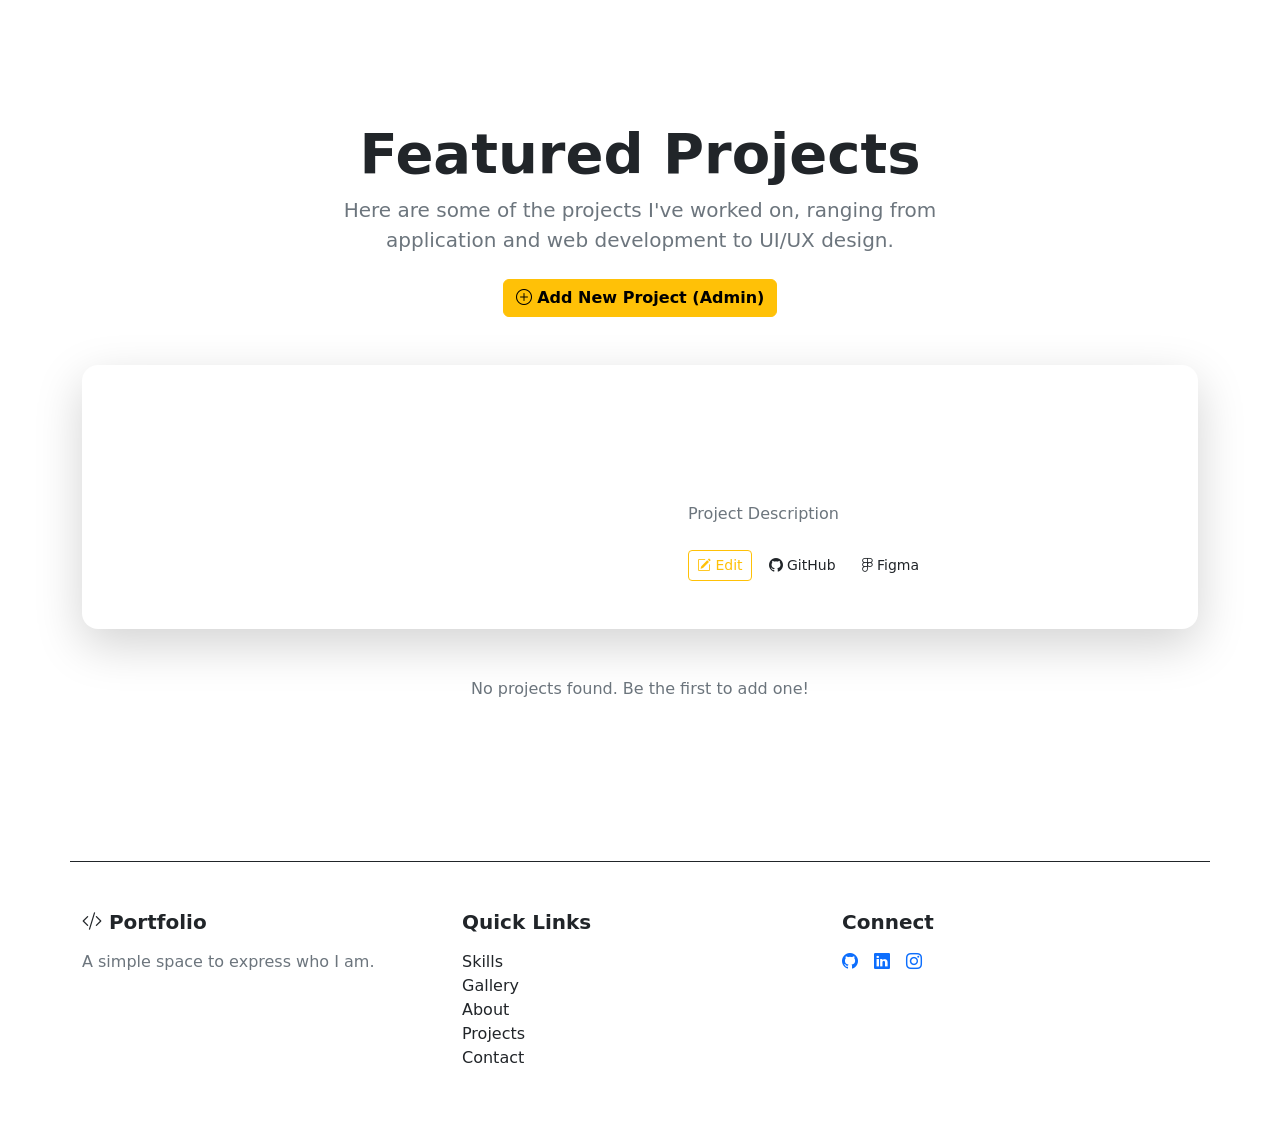
==== portofolio/src/main/resources/templates/HTML/projects.html @ e476522e "first: sudah edit static (css, js dan image), templates (html) dari projek sebelumnya, sekarang suda" ====
<!DOCTYPE html>
<html lang="en" xmlns:th="http://www.thymeleaf.org">
<head>
    <meta charset="UTF-8">
    <meta name="viewport" content="width=device-width, initial-scale=1.0">
    <title>Projects - Portfolio</title>
    <link href="https://cdn.jsdelivr.net/npm/bootstrap@5.3.0/dist/css/bootstrap.min.css" rel="stylesheet">
    <link href="https://fonts.googleapis.com/css2?family=Inter:wght@300;400;600;800&display=swap" rel="stylesheet">
    <link rel="stylesheet" href="https://cdn.jsdelivr.net/npm/bootstrap-icons@1.11.3/font/bootstrap-icons.min.css">
    <link rel="stylesheet" href="https://cdnjs.cloudflare.com/ajax/libs/font-awesome/6.4.0/css/all.min.css">
    
    <link rel="stylesheet" th:href="@{/css/index.css}">
    <link rel="stylesheet" th:href="@{/css/projects.css}">
</head>
<body>

    <nav class="navbar navbar-expand-lg navbar-dark fixed-top custom-navbar">
        <div class="container">
            <a class="navbar-brand fw-bold" th:href="@{/index.html}">
                <span class="text-accent">&lt;/&gt;</span> Port<span class="text-accent">folio</span>
            </a>
            <button class="navbar-toggler" data-bs-toggle="collapse" data-bs-target="#navbarNav">
                <span class="navbar-toggler-icon"></span>
            </button>
            <div id="navbarNav" class="collapse navbar-collapse justify-content-end">
                <ul class="navbar-nav gap-3">
                    <li class="nav-item"><a class="nav-link" th:href="@{/index.html}">Home</a></li>
                    <li class="nav-item"><a class="nav-link" th:href="@{/about.html}">About</a></li>
                    <li class="nav-item"><a class="nav-link active" th:href="@{/projects}">Projects</a></li>
                    <li class="nav-item"><a class="nav-link" th:href="@{/skills.html}">Skills</a></li>
                    <li class="nav-item"><a class="nav-link" th:href="@{/gallery.html}">Gallery</a></li>
                    <li class="nav-item"><a class="nav-link" th:href="@{/contact.html}">Contact</a></li>
                </ul>
            </div>
        </div>
    </nav>

    <div class="container mt-5 pt-5 text-center">
        <h1 class="display-4 fw-bold mt-4 reveal">Featured <span class="text-accent">Projects</span></h1>
        <p class="text-secondary lead mx-auto reveal mb-4" style="max-width: 600px;">
            Here are some of the projects I've worked on, ranging from application and web development to UI/UX design.
        </p>
        
        <button class="btn btn-warning mb-5 fw-bold" data-bs-toggle="modal" data-bs-target="#addProjectModal">
            <i class="bi bi-plus-circle"></i> Add New Project (Admin)
        </button>
    </div>

    <section class="container mb-5 pb-5">
        
        <div th:each="project : ${daftarProject}" class="card project-card border-0 rounded-4 overflow-hidden mb-5 reveal shadow-lg">
            <div class="row g-0">
                <div class="col-md-6 project-img-container">
                    <img th:src="${project.imageUrl}" class="img-fluid project-img" th:alt="${project.title}">
                </div>
                <div class="col-md-6 d-flex align-items-center">
                    <div class="card-body p-5">
                        <span class="badge bg-accent mb-3" th:text="${project.category}">Category</span>
                        <h3 class="card-title fw-bold text-white mb-3" th:text="${project.title}">Project Title</h3>
                        <p class="card-text text-secondary mb-4" th:text="${project.description}">
                            Project Description
                        </p>
                        
                        <div class="d-flex flex-wrap gap-2">
                            <a th:href="@{/projects/edit/{id}(id=${project.id})}" class="btn btn-outline-warning btn-sm">
                                <i class="bi bi-pencil-square"></i> Edit
                            </a>
                            <a th:if="${project.githubUrl != null and !project.githubUrl.isEmpty()}" 
                               th:href="${project.githubUrl}" target="_blank" class="btn btn-custom btn-sm">
                                <i class="bi bi-github"></i> GitHub
                            </a>
                            
                            <a th:if="${project.figmaUrl != null and !project.figmaUrl.isEmpty()}" 
                               th:href="${project.figmaUrl}" target="_blank" class="btn btn-custom btn-sm">
                                <i class="fa-brands fa-figma"></i> Figma
                            </a>
                        </div>
                    </div>
                </div>
            </div>
        </div>
        
        <div th:if="${daftarProject.empty}" class="text-center text-secondary">
            <p>No projects found. Be the first to add one!</p>
        </div>
    </section>

    <div class="modal fade" id="addProjectModal" tabindex="-1" aria-labelledby="addProjectModalLabel" aria-hidden="true">
        <div class="modal-dialog modal-dialog-centered modal-lg">
            <div class="modal-content bg-dark text-white border-secondary">
                <div class="modal-header border-secondary">
                    <h5 class="modal-title text-warning fw-bold" id="addProjectModalLabel">Add Project <span class="badge bg-secondary ms-2">NEW</span></h5>
                    <button type="button" class="btn-close btn-close-white" data-bs-dismiss="modal" aria-label="Close"></button>
                </div>
                <form th:action="@{/projects/add}" th:object="${projectBaru}" method="POST">
                    <div class="modal-body">
                        <p class="text-secondary small mb-4">Fill in the details below. All fields marked * are required.</p>
                        
                        <div class="mb-3">
                            <label class="form-label fw-bold">PROJECT TITLE *</label>
                            <input type="text" class="form-control bg-dark text-white border-secondary" th:field="*{title}" placeholder="e.g. STYLZE Fashion Platform" required>
                        </div>
                        <div class="mb-3">
                            <label class="form-label fw-bold">CATEGORY *</label>
                            <input type="text" class="form-control bg-dark text-white border-secondary" th:field="*{category}" placeholder="e.g. UI/UX & Web Programming" required>
                        </div>
                        <div class="mb-3">
                            <label class="form-label fw-bold">DESCRIPTION *</label>
                            <textarea class="form-control bg-dark text-white border-secondary" th:field="*{description}" rows="4" placeholder="Describe what this project does..." required></textarea>
                        </div>
                        <div class="mb-3">
                            <label class="form-label fw-bold">IMAGE URL</label>
                            <input type="text" class="form-control bg-dark text-white border-secondary" th:field="*{imageUrl}" placeholder="e.g. /images/Stylze.png OR https://...">
                        </div>
                        <div class="mb-3">
                            <label class="form-label fw-bold">GITHUB URL</label>
                            <input type="text" class="form-control bg-dark text-white border-secondary" th:field="*{githubUrl}" placeholder="https://github.com/...">
                        </div>
                        <div class="mb-3">
                            <label class="form-label fw-bold">FIGMA URL</label>
                            <input type="text" class="form-control bg-dark text-white border-secondary" th:field="*{figmaUrl}" placeholder="https://figma.com/...">
                        </div>
                    </div>
                    <div class="modal-footer border-secondary">
                        <button type="button" class="btn btn-outline-light" data-bs-dismiss="modal">Cancel</button>
                        <button type="submit" class="btn btn-warning">Save Project</button>
                    </div>
                </form>
            </div>
        </div>
    </div>

    <footer class="footer py-5 mt-5">
        <div class="container border-top border-dark pt-5">
            <div class="row gy-4">
                <div class="col-12 col-md-4 text-start">
                    <h5 class="fw-bold mb-3"><i class="bi bi-code-slash text-accent"></i> Port<span class="text-accent">folio</span></h5>
                    <p class="text-secondary pe-md-4">A simple space to express who I am.</p>
                </div>
                <div class="col-12 col-md-4 text-start">
                    <h5 class="fw-bold mb-3">Quick Links</h5>
                    <ul class="list-unstyled footer-links">
                        <li><a th:href="@{/skills.html}">Skills</a></li>
                        <li><a th:href="@{/gallery.html}">Gallery</a></li>
                        <li><a th:href="@{/about.html}">About</a></li>
                        <li><a th:href="@{/projects}">Projects</a></li>
                        <li><a th:href="@{/contact.html}">Contact</a></li>
                    </ul>
                </div>
                <div class="col-12 col-md-4 text-start">
                    <h5 class="fw-bold mb-3">Connect</h5>
                    <div class="social-icons d-flex gap-3 mt-3">
                        <a href="https://github.com/eangelina04-dev" target="_blank"><i class="bi bi-github"></i></a>
                        <a href="https://www.linkedin.com/in/elvina-angelina-1476b0321/" target="_blank"><i class="bi bi-linkedin"></i></a>
                        <a href="https://www.instagram.com/_elvinangelinaa/" target="_blank"><i class="bi bi-instagram"></i></a>
                    </div>
                </div>
            </div>
        </div>
    </footer>

    <script src="https://cdn.jsdelivr.net/npm/bootstrap@5.3.0/dist/js/bootstrap.bundle.min.js"></script>
    
    <script th:src="@{/js/projects.js}"></script>
</body>
</html>
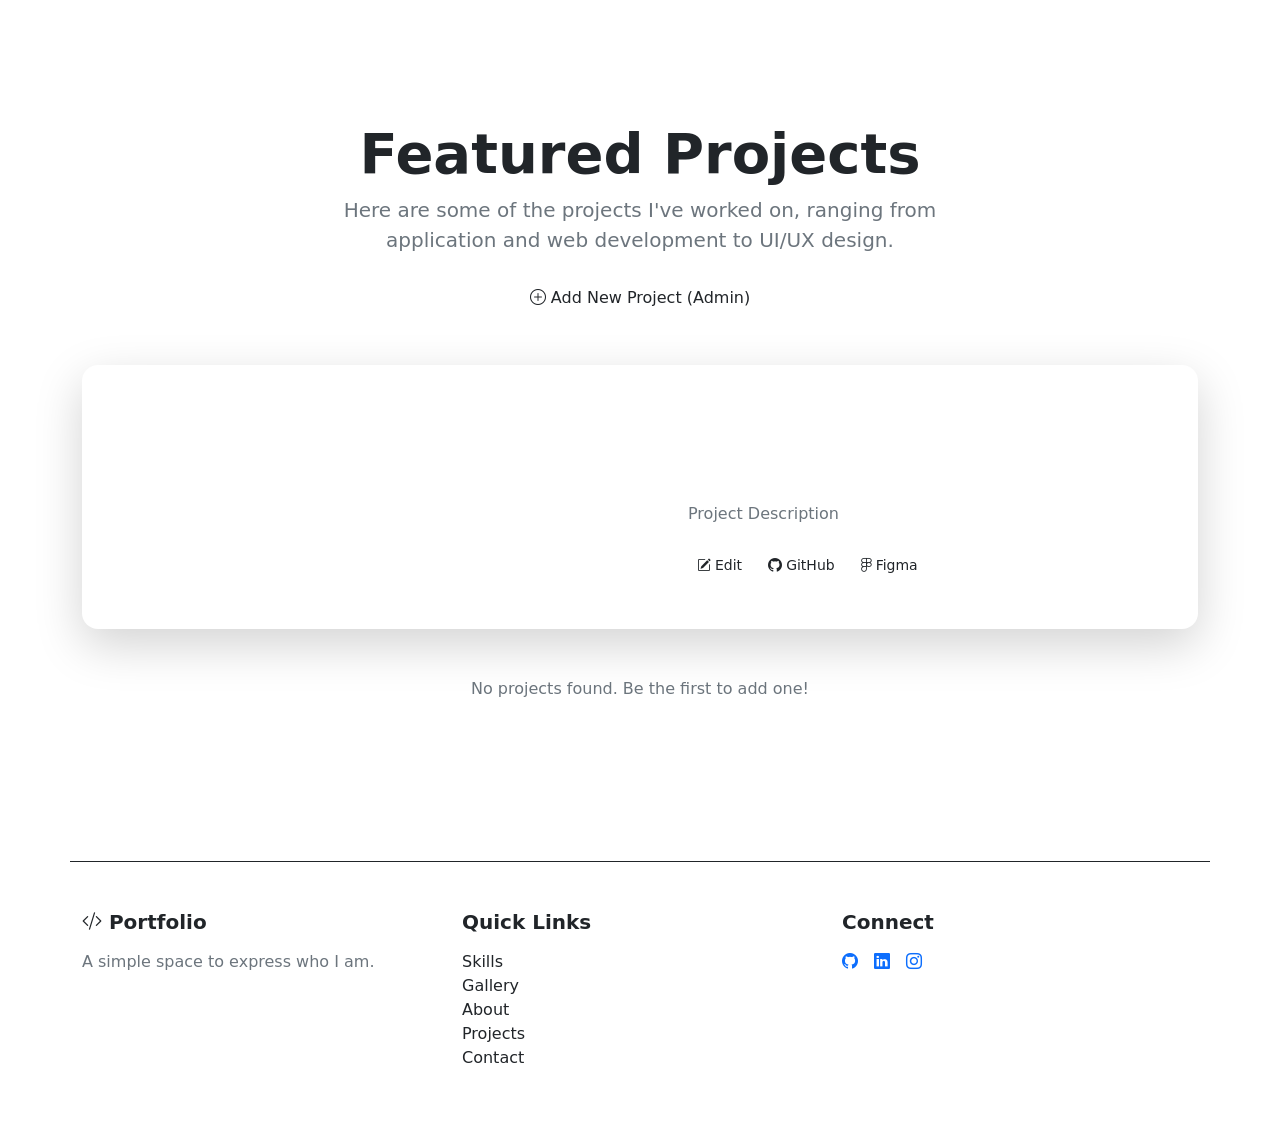
==== commit 62bb5f87: "second: lengkapi fitur update di bagian controller dan perbaiki html dan css nya" ====
--- a/portofolio/src/main/resources/templates/HTML/projects.html
+++ b/portofolio/src/main/resources/templates/HTML/projects.html
@@ -41,7 +41,7 @@
             Here are some of the projects I've worked on, ranging from application and web development to UI/UX design.
         </p>
         
-        <button class="btn btn-warning mb-5 fw-bold" data-bs-toggle="modal" data-bs-target="#addProjectModal">
+        <button class="btn btn-custom mb-5" data-bs-toggle="modal" data-bs-target="#addProjectModal">
             <i class="bi bi-plus-circle"></i> Add New Project (Admin)
         </button>
     </div>
@@ -62,17 +62,18 @@
                         </p>
                         
                         <div class="d-flex flex-wrap gap-2">
-                            <a th:href="@{/projects/edit/{id}(id=${project.id})}" class="btn btn-outline-warning btn-sm">
-                                <i class="bi bi-pencil-square"></i> Edit
+                            <a th:href="@{/projects/edit/{id}(id=${project.id})}" class="btn btn-custom btn-sm d-inline-flex align-items-center justify-content-center">
+                                <i class="bi bi-pencil-square me-1"></i> Edit
                             </a>
+
                             <a th:if="${project.githubUrl != null and !project.githubUrl.isEmpty()}" 
-                               th:href="${project.githubUrl}" target="_blank" class="btn btn-custom btn-sm">
-                                <i class="bi bi-github"></i> GitHub
+                               th:href="${project.githubUrl}" target="_blank" class="btn btn-custom btn-sm d-inline-flex align-items-center justify-content-center">
+                                <i class="bi bi-github me-1"></i> GitHub
                             </a>
                             
                             <a th:if="${project.figmaUrl != null and !project.figmaUrl.isEmpty()}" 
-                               th:href="${project.figmaUrl}" target="_blank" class="btn btn-custom btn-sm">
-                                <i class="fa-brands fa-figma"></i> Figma
+                               th:href="${project.figmaUrl}" target="_blank" class="btn btn-custom btn-sm d-inline-flex align-items-center justify-content-center">
+                                <i class="fa-brands fa-figma me-1"></i> Figma
                             </a>
                         </div>
                     </div>
@@ -89,7 +90,7 @@
         <div class="modal-dialog modal-dialog-centered modal-lg">
             <div class="modal-content bg-dark text-white border-secondary">
                 <div class="modal-header border-secondary">
-                    <h5 class="modal-title text-warning fw-bold" id="addProjectModalLabel">Add Project <span class="badge bg-secondary ms-2">NEW</span></h5>
+                    <h5 class="modal-title text-accent fw-bold" id="addProjectModalLabel">Add Project <span class="badge bg-secondary ms-2">NEW</span></h5>
                     <button type="button" class="btn-close btn-close-white" data-bs-dismiss="modal" aria-label="Close"></button>
                 </div>
                 <form th:action="@{/projects/add}" th:object="${projectBaru}" method="POST">
@@ -122,8 +123,8 @@
                         </div>
                     </div>
                     <div class="modal-footer border-secondary">
-                        <button type="button" class="btn btn-outline-light" data-bs-dismiss="modal">Cancel</button>
-                        <button type="submit" class="btn btn-warning">Save Project</button>
+                        <button type="button" class="btn btn-custom" data-bs-dismiss="modal">Cancel</button>
+                        <button type="submit" class="btn btn-custom">Save Project</button>
                     </div>
                 </form>
             </div>
